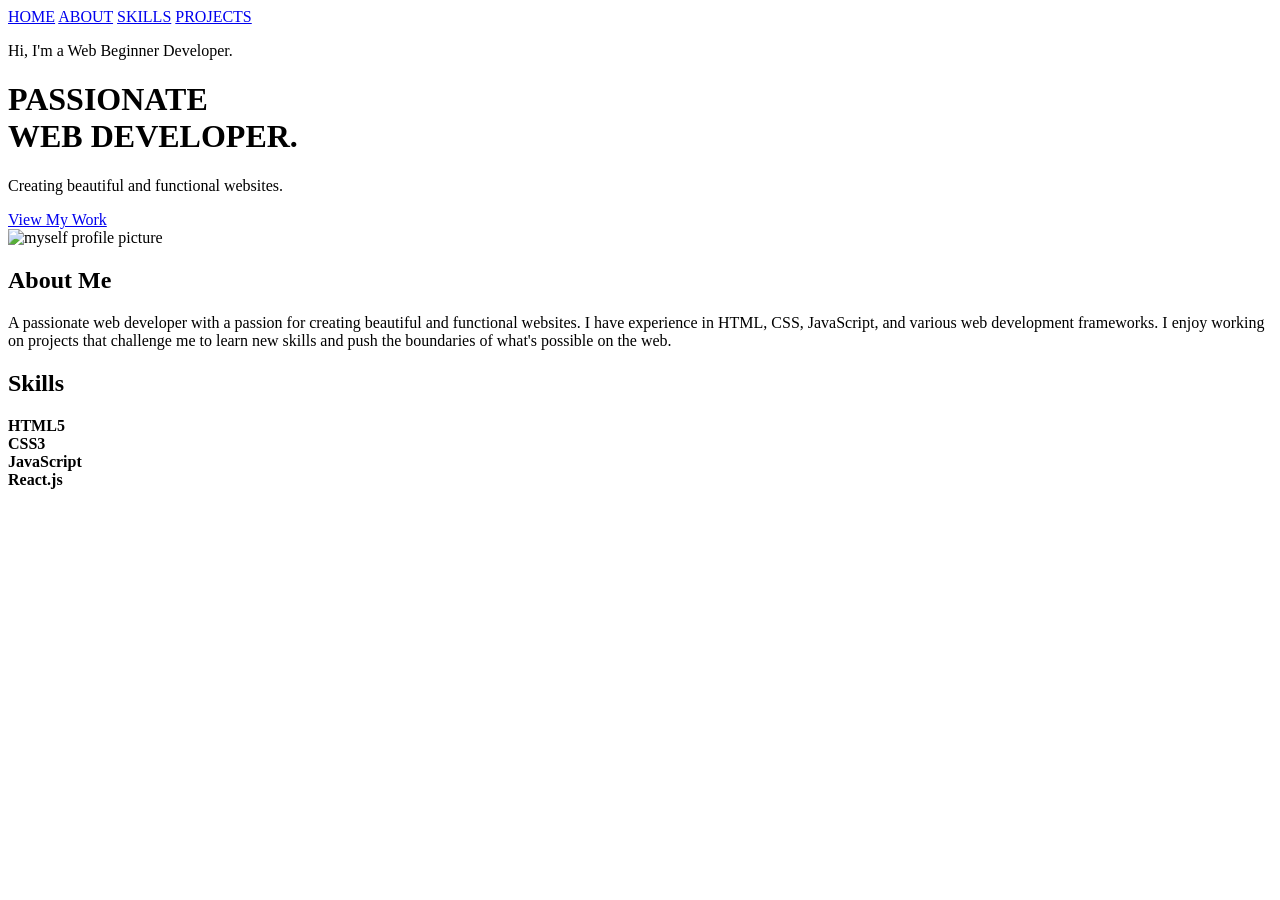
==== index.html @ 2783e337 "Simple Portfolio An.nisaa this is a simple side of my website or webpage" ====
<!DOCTYPE html>
<html lang="en">
<head>
    <meta charset="UTF-8">
    <meta name="viewport" content="width=device-width, initial-scale=1.0">
    <title>Web Developer Portfolio</title>
    <link rel="stylesheet" href="style.css">
    <link href="https://fonts.googleapis.com/css2?family=Playfair+Display:wght@700&family=Inter:wght@300;400;600&display=swap" rel="stylesheet">
</head>
<body>

    <nav>
        <div class="nav-links">
            <a href="#">HOME</a>
            <a href="#about">ABOUT</a>
            <a href="#skills">SKILLS</a>
            <a href="#projects">PROJECTS</a>
        </div>
    </nav>

    <header class="hero">
        <div class="hero-content">
            <p class="greeting">Hi, I'm a Web Beginner Developer.</p>
            <h1>PASSIONATE<br>WEB DEVELOPER.</h1>
            <p class="subtext">Creating beautiful and functional websites.</p>
            <a href="#projects" class="btn">View My Work</a>
        </div>
        <div class="hero-image">
            <img src="https://www.image2url.com/r2/default/images/1776073539713-a7eff9b3-9ac4-4650-8a7f-2990f7bc77c6.jpg" alt="myself profile picture">
        </div>
    </header>

    <section id="about" class="about">
        <h2>About Me</h2>
        <p>A passionate web developer with a passion for creating beautiful and functional websites. I have experience in HTML, CSS, JavaScript, and various web development frameworks. I enjoy working on projects that challenge me to learn new skills and push the boundaries of what's possible on the web.</p>
    </section>

    <section id="skills" class="skills">
        <h2>Skills</h2>
        <div class="skills-grid">
            <div class="skill-item"><strong>HTML5</strong></div>
            <div class="skill-item"><strong>CSS3</strong></div>
            <div class="skill-item"><strong>JavaScript</strong></div>
            <div class="skill-item"><strong>React.js</strong></div>
        </div>
    </section>
</body>
</html>
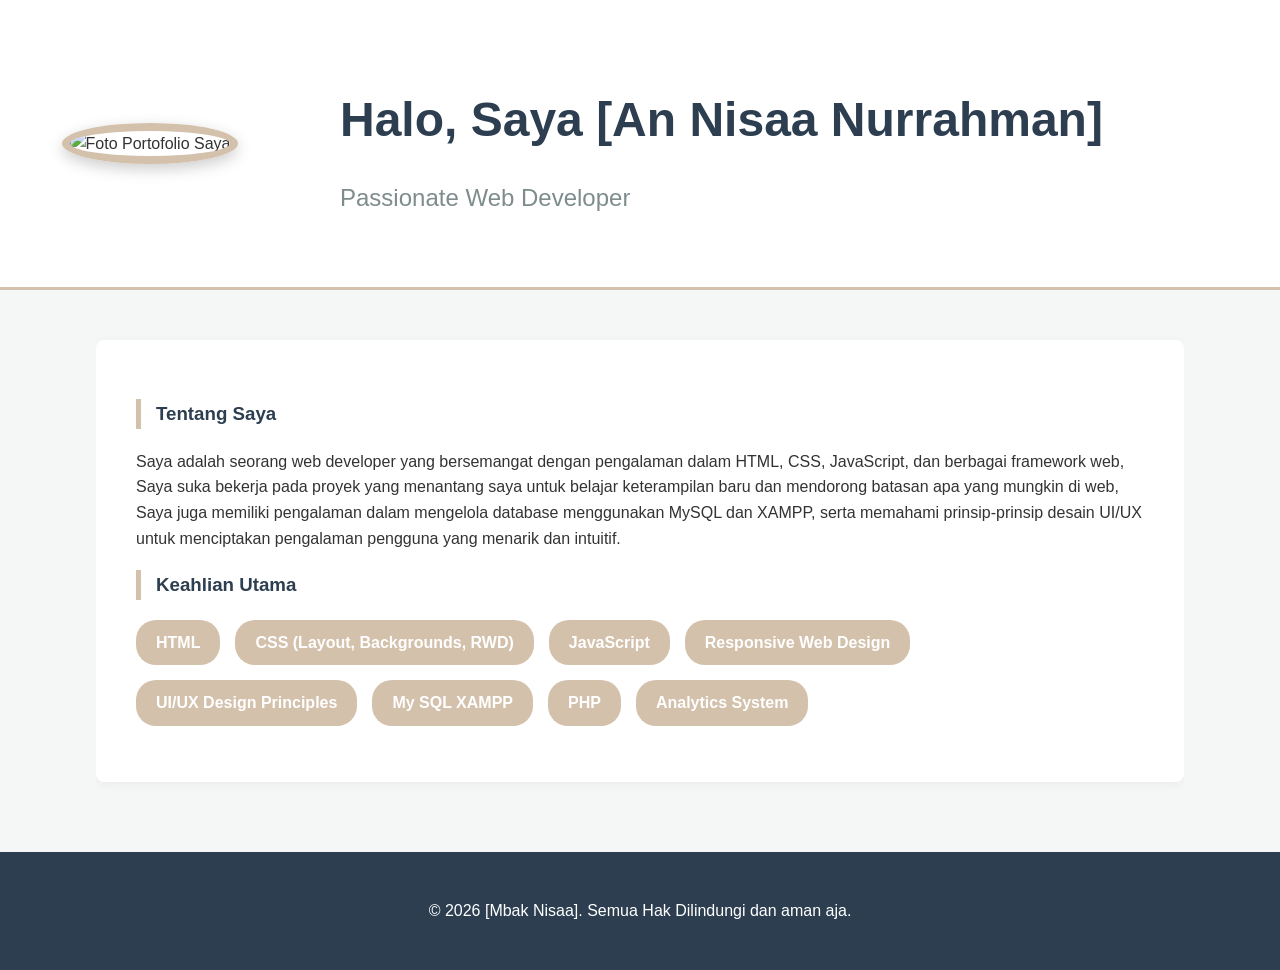
==== commit 78a7c28d: "another webpage myself it may look simple and somewhat plain and classic" ====
--- a/index.html
+++ b/index.html
@@ -1,48 +1,189 @@
 <!DOCTYPE html>
-<html lang="en">
+<html lang="id">
 <head>
     <meta charset="UTF-8">
     <meta name="viewport" content="width=device-width, initial-scale=1.0">
-    <title>Web Developer Portfolio</title>
-    <link rel="stylesheet" href="style.css">
-    <link href="https://fonts.googleapis.com/css2?family=Playfair+Display:wght@700&family=Inter:wght@300;400;600&display=swap" rel="stylesheet">
+    <title>Portofolio Saya - Web Developer</title>
+    <style>
+        /* ============================================================
+           BAGIAN 1: CSS BACKGROUND (Sesuai Panduan W3Schools)
+           Kita menetapkan background global untuk seluruh halaman.
+        ============================================================ */
+        body {
+            font-family: 'Segoe UI', Tahoma, Geneva, Verdana, sans-serif;
+            margin: 0;
+            padding: 0;
+            line-height: 1.6;
+            color: #333;
+            background-image: url('background.jpg'); /* (Jika ingin menjadikan foto Anda latar belakang, tapi untuk contoh ini kita gunakan warna solid untuk kebersihan) */
+            /* 1. CSS Background-color: Warna dasar */
+            background-color: #f4f7f6; 
+            
+            /* 2. CSS Background-image: Tambahkan gambar pola halus jika ada (opsional) */
+            /* background-image: url('polahalus.png'); */
+            
+            /* 3. CSS Background-repeat: Jangan ulangi gambar latar */
+            background-repeat: no-repeat;
+            
+            /* 4. CSS Background-size: Tutupi seluruh area */
+            background-size: cover;
+            
+            /* 5. CSS Background-attachment: Latar belakang tetap saat di-scroll */
+            background-attachment: fixed;
+        }
+
+        /* ============================================================
+           BAGIAN 2: CSS WEBSITE LAYOUT (Sesuai Panduan W3Schools)
+           Kita akan menggunakan Flexbox untuk tata letak yang responsif.
+        ============================================================ */
+        
+        /* Container Utama: Membatasi lebar konten agar tidak terlalu lebar */
+        .container {
+            width: 85%;
+            margin: auto; /* Memusatkan container */
+            overflow: hidden;
+            padding: 20px 0;
+        }
+
+        /* Header Layout: Menggunakan Flexbox untuk menyejajarkan foto dan teks */
+        header {
+            background: #fff;
+            color: #333;
+            padding-top: 50px;
+            padding-bottom: 50px;
+            border-bottom: 3px solid #d4c1ac; /* Warna krem hijab Anda sebagai aksen */
+            
+            /* INI ADALAH LAYOUT FLEXBOX (W3Schools) */
+            display: flex;
+            justify-content: center; /* Memusatkan secara horizontal */
+            align-items: center;     /* Memusatkan secara vertikal */
+            flex-wrap: wrap;        /* Membiarkan konten turun di layar kecil */
+            gap: 40px;               /* Jarak antar item */
+        }
+
+        /* Styling Foto Profil */
+        .profile-img-container {
+            flex: 1; /* Biarkan tumbuh */
+            max-width: 300px;
+            text-align: center;
+        }
+
+        .profile-img-container img {
+            width: 100%;
+            border-radius: 50%; /* Membuat foto melingkar */
+            border: 8px solid #d4c1ac;
+            box-shadow: 0 5px 15px rgba(0,0,0,0.2);
+            object-fit: cover;
+            aspect-ratio: 1 / 1; /* Memastikan foto tetap kotak sebelum di-radius */
+        }
+
+        /* Styling Teks Header */
+        .header-text {
+            flex: 2; /* Biarkan mengambil lebih banyak ruang */
+            min-width: 300px;
+        }
+
+        .header-text h1 {
+            font-size: 3em;
+            margin-bottom: 10px;
+            color: #2c3e50;
+        }
+
+        .header-text h2 {
+            font-size: 1.5em;
+            color: #7f8c8d;
+            font-weight: normal;
+        }
+
+        /* About Section: Area konten utama */
+        .about {
+            background: #fff;
+            padding: 40px;
+            margin-top: 30px;
+            border-radius: 8px;
+            box-shadow: 0 2px 10px rgba(0,0,0,0.05);
+        }
+
+        .about h3 {
+            border-left: 5px solid #d4c1ac;
+            padding-left: 15px;
+            color: #2c3e50;
+            margin-bottom: 20px;
+        }
+
+        .skills-list {
+            list-style: none;
+            padding: 0;
+            display: flex; /* Flexbox lagi untuk daftar skill */
+            flex-wrap: wrap;
+            gap: 15px;
+            margin-top: 20px;
+        }
+
+        .skills-list li {
+            background: #d4c1ac;
+            color: #fff;
+            padding: 10px 20px;
+            border-radius: 20px;
+            font-weight: bold;
+        }
+
+        footer {
+            text-align: center;
+            padding: 30px;
+            margin-top: 50px;
+            background: #2c3e50;
+            color: #fff;
+        }
+
+        /* RESPONSIVITAS (W3Schools RWD) */
+        @media (max-width: 768px) {
+            header {
+                flex-direction: column; /* Ubah ke tumpukan vertikal di layar kecil */
+                text-align: center;
+            }
+            .header-text h1 {
+                font-size: 2.2em;
+            }
+        }
+    </style>
 </head>
 <body>
 
-    <nav>
-        <div class="nav-links">
-            <a href="#">HOME</a>
-            <a href="#about">ABOUT</a>
-            <a href="#skills">SKILLS</a>
-            <a href="#projects">PROJECTS</a>
+    <header>
+        <div class="profile-img-container">
+            <img src="https://cdn.corenexis.com/files/c/5174852720.jpg" alt="Foto Portofolio Saya">
         </div>
-    </nav>
-
-    <header class="hero">
-        <div class="hero-content">
-            <p class="greeting">Hi, I'm a Web Beginner Developer.</p>
-            <h1>PASSIONATE<br>WEB DEVELOPER.</h1>
-            <p class="subtext">Creating beautiful and functional websites.</p>
-            <a href="#projects" class="btn">View My Work</a>
-        </div>
-        <div class="hero-image">
-            <img src="https://www.image2url.com/r2/default/images/1776073539713-a7eff9b3-9ac4-4650-8a7f-2990f7bc77c6.jpg" alt="myself profile picture">
+        <div class="header-text">
+            <h1>Halo, Saya [An Nisaa Nurrahman]</h1>
+            <h2>Passionate Web Developer</h2>
         </div>
     </header>
 
-    <section id="about" class="about">
-        <h2>About Me</h2>
-        <p>A passionate web developer with a passion for creating beautiful and functional websites. I have experience in HTML, CSS, JavaScript, and various web development frameworks. I enjoy working on projects that challenge me to learn new skills and push the boundaries of what's possible on the web.</p>
-    </section>
+    <div class="container">
+        <section class="about">
+            <h3>Tentang Saya</h3>
+            <p>
+                Saya adalah seorang web developer yang bersemangat dengan pengalaman dalam HTML, CSS, JavaScript, dan berbagai framework web,
+                Saya suka bekerja pada proyek yang menantang saya untuk belajar keterampilan baru dan mendorong batasan apa yang mungkin di web,
+                Saya juga memiliki pengalaman dalam mengelola database menggunakan MySQL dan XAMPP, serta memahami prinsip-prinsip desain UI/UX untuk menciptakan pengalaman pengguna yang menarik dan intuitif.
+            </p>
+            <h3>Keahlian Utama</h3>
+            <ul class="skills-list">
+                <li>HTML</li>
+                <li>CSS (Layout, Backgrounds, RWD)</li>
+                <li>JavaScript</li>
+                <li>Responsive Web Design</li>
+                <li>UI/UX Design Principles</li>
+                <li>My SQL XAMPP</li>
+                <li>PHP</li>
+                <li>Analytics System</li>
+            </ul>
+        </section>
+    </div>
 
-    <section id="skills" class="skills">
-        <h2>Skills</h2>
-        <div class="skills-grid">
-            <div class="skill-item"><strong>HTML5</strong></div>
-            <div class="skill-item"><strong>CSS3</strong></div>
-            <div class="skill-item"><strong>JavaScript</strong></div>
-            <div class="skill-item"><strong>React.js</strong></div>
-        </div>
-    </section>
+    <footer>
+        <p>&copy; 2026 [Mbak Nisaa]. Semua Hak Dilindungi dan aman aja.</p>
+    </footer>
 </body>
 </html>
